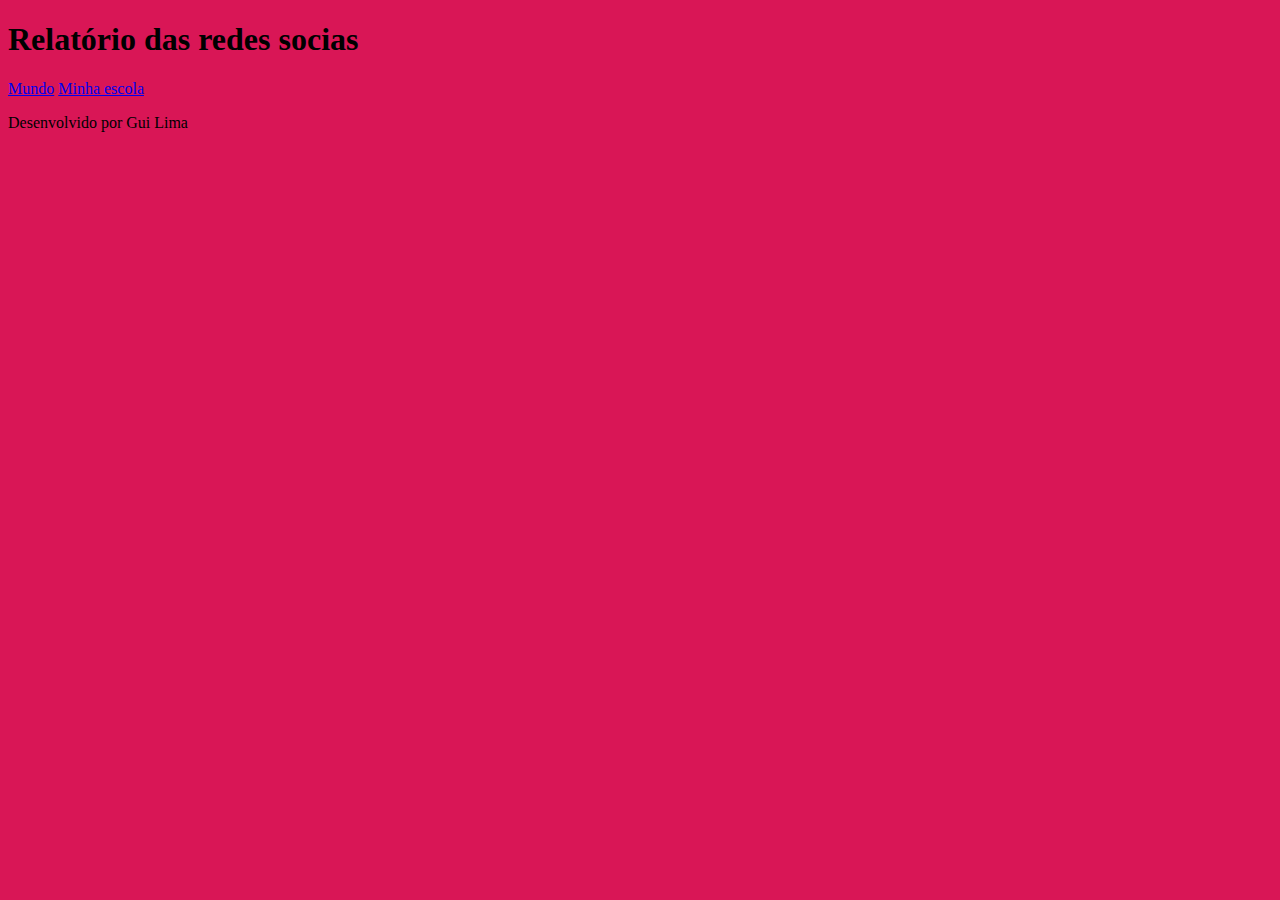
==== index.html @ b8501e94 "Add files via upload" ====
<!DOCTYPE html>
<html lang="pt-br">
<head>
    <meta charset="UTF-8">
    <meta http-equiv="X-UA-Compatible" content="IE=edge">
    <meta name="viewport" content="width=device-width, initial-scale=1.0">
    <title>Redes Sociais</title>
    <link rel="stylesheet" href="style.css">
</head>
<body>
    <header>
        <h1>Relatório das redes socias</h1>
        <nav>
            <a href="index.html">Mundo</a>
            <a href="#">Minha escola</a>
        </nav>
    </header>
    <main class="graficos-section">
        <section id="graficos-container" class="graficos-container">
            <!-- crie os gráficos aqui -->
        </section>
    </main>
    <footer>
        <p>Desenvolvido por Gui Lima</p>
    </footer>
</body>
</html>
---- style.css ----
@import 
url('https://fonts.googleapis.com/css2?family=Nunito+Sans:ital,opsz,wght@0,6..12,200..1000;1,6..12,200..1000&display=swap');

:root {
    --bg-color: #D91656;
    --primary-color: #EE66A6;
    --secundary-color: #FFEB55;
    --font: "Nunito Sans", sans-serif;
}

body {
    background-color: var(--bg-color);
}
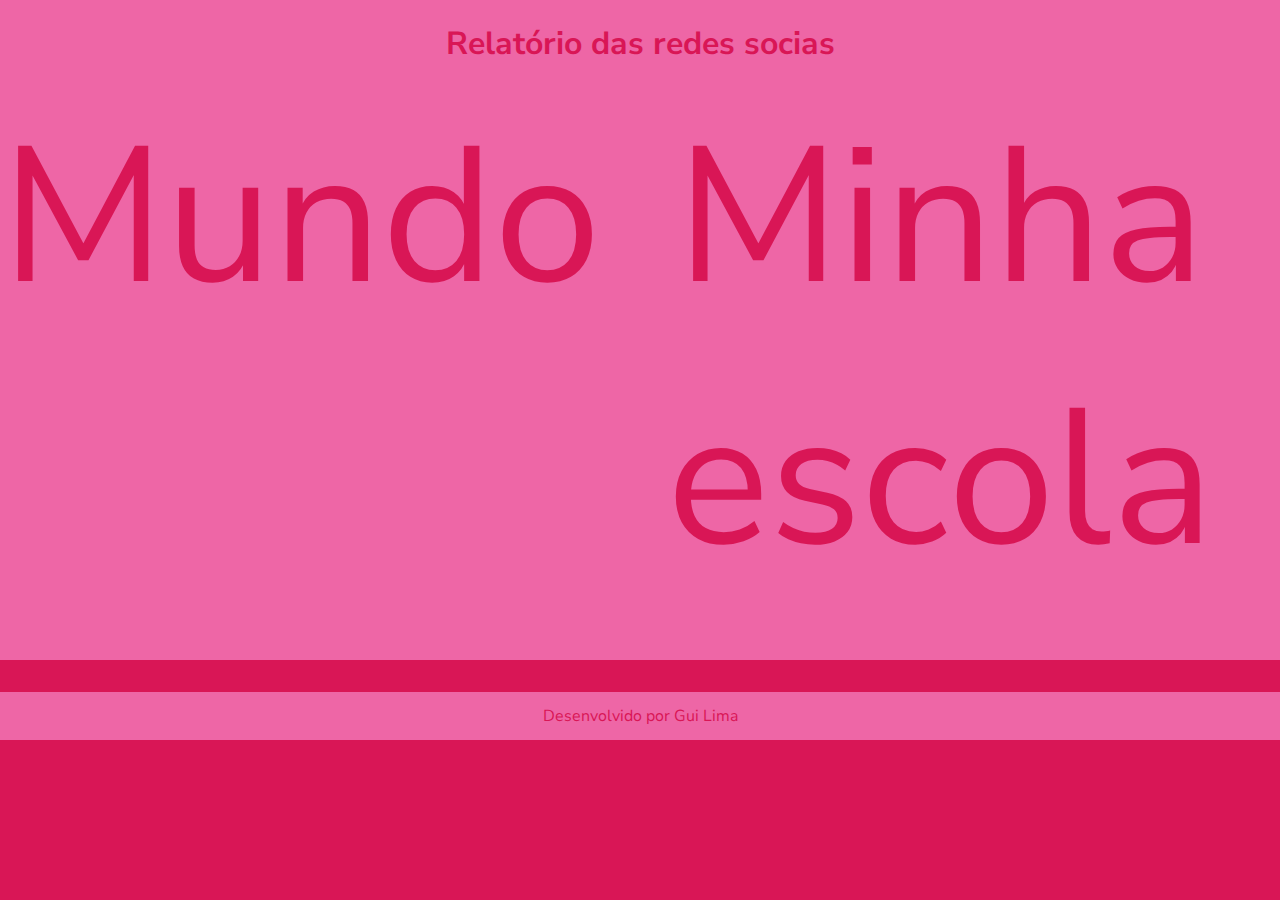
==== commit cce934b7: "Add files via upload" ====
--- a/index.html
+++ b/index.html
@@ -23,5 +23,6 @@
     <footer>
         <p>Desenvolvido por Gui Lima</p>
     </footer>
+    <script type="module" src="graficos/informacoesGlobais.js"></script>
 </body>
 </html>--- a/style.css
+++ b/style.css
@@ -10,4 +10,50 @@
 
 body {
     background-color: var(--bg-color);
+    color: var(--primary-color);
+    font-family: var(--font);
+    height: 100vh;
+    margin: 0;
+}
+
+header {
+    background-color: var(--primary-color);
+    text-align: center;
+    padding: 1px;
+}
+
+h1 {
+    font-size: 2rem;
+    color: var(--bg-color);
+    font-weight: 700;
+}
+
+nav {
+    display: flex;
+    justify-content: center;
+    font-weight: 400;
+}
+
+nav a {
+    text-decoration: none;
+    color: var(--bg-color);
+    margin: 0rem 2rem 3rem 0rem;
+    font-size: 12rem;
+}
+
+nav a:hover {
+    text-decoration: underline;
+    transform: scale(0.90);
+    transition: transform 0.1s;
+}
+
+footer {
+    display: flex;
+    align-items: center;
+    justify-content: center;
+    background-color: var(--primary-color);
+    color: var(--bg-color);
+    width: 100%;
+    height: 3rem;
+    margin-top: 2rem;
 }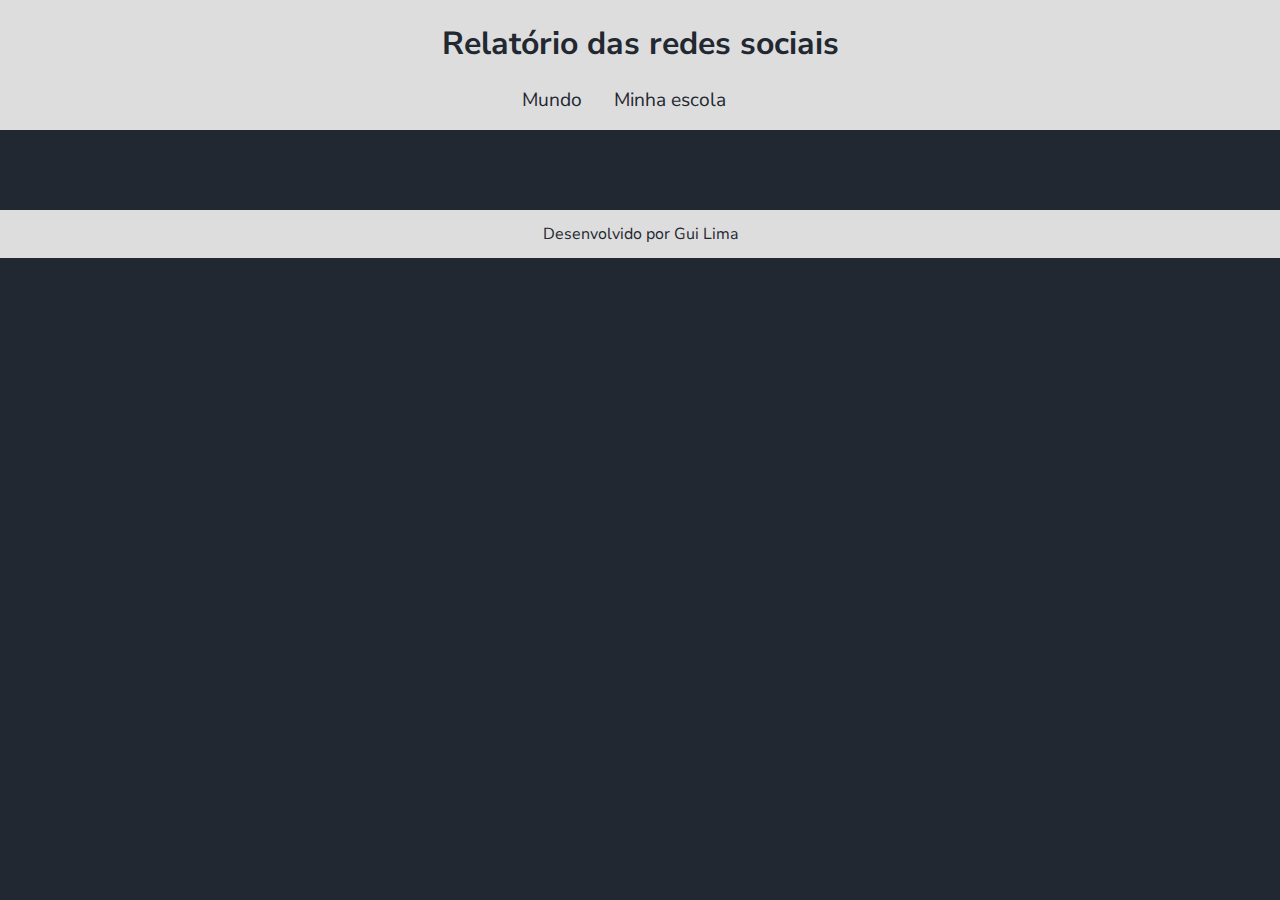
==== commit dcc39638: "Add files via upload" ====
--- a/index.html
+++ b/index.html
@@ -2,14 +2,13 @@
 <html lang="pt-br">
 <head>
     <meta charset="UTF-8">
-    <meta http-equiv="X-UA-Compatible" content="IE=edge">
     <meta name="viewport" content="width=device-width, initial-scale=1.0">
     <title>Redes Sociais</title>
     <link rel="stylesheet" href="style.css">
 </head>
 <body>
     <header>
-        <h1>Relatório das redes socias</h1>
+        <h1>Relatório das redes sociais</h1>
         <nav>
             <a href="index.html">Mundo</a>
             <a href="#">Minha escola</a>
@@ -17,7 +16,7 @@
     </header>
     <main class="graficos-section">
         <section id="graficos-container" class="graficos-container">
-            <!-- crie os gráficos aqui -->
+            <!-- crie os gráficos/texto aqui -->
         </section>
     </main>
     <footer>
--- a/style.css
+++ b/style.css
@@ -1,10 +1,9 @@
-@import 
-url('https://fonts.googleapis.com/css2?family=Nunito+Sans:ital,opsz,wght@0,6..12,200..1000;1,6..12,200..1000&display=swap');
+@import url('https://fonts.googleapis.com/css2?family=Nunito+Sans:ital,opsz,wght@0,6..12,200..1000;1,6..12,200..1000&display=swap');
 
 :root {
-    --bg-color: #D91656;
-    --primary-color: #EE66A6;
-    --secundary-color: #FFEB55;
+    --bg-color: #222831;
+    --primary-color: #DDDDDD;
+    --secondary-color: #F05454;
     --font: "Nunito Sans", sans-serif;
 }
 
@@ -37,14 +36,30 @@
 nav a {
     text-decoration: none;
     color: var(--bg-color);
-    margin: 0rem 2rem 3rem 0rem;
-    font-size: 12rem;
+    margin: 0 2rem 1rem 0rem;
+    font-size: 1.2rem;
 }
 
 nav a:hover {
     text-decoration: underline;
     transform: scale(0.90);
     transition: transform 0.1s;
+}
+
+.graficos-container {
+    margin: 5rem;
+}
+
+.graficos-container__texto {
+    font-size: 1.3rem;
+    text-align: center;
+    padding: 2rem;
+    border: var(--secondary-color) solid 2px;
+}
+
+span {
+    font-weight: bold;
+    color: var(--secondary-color);
 }
 
 footer {
